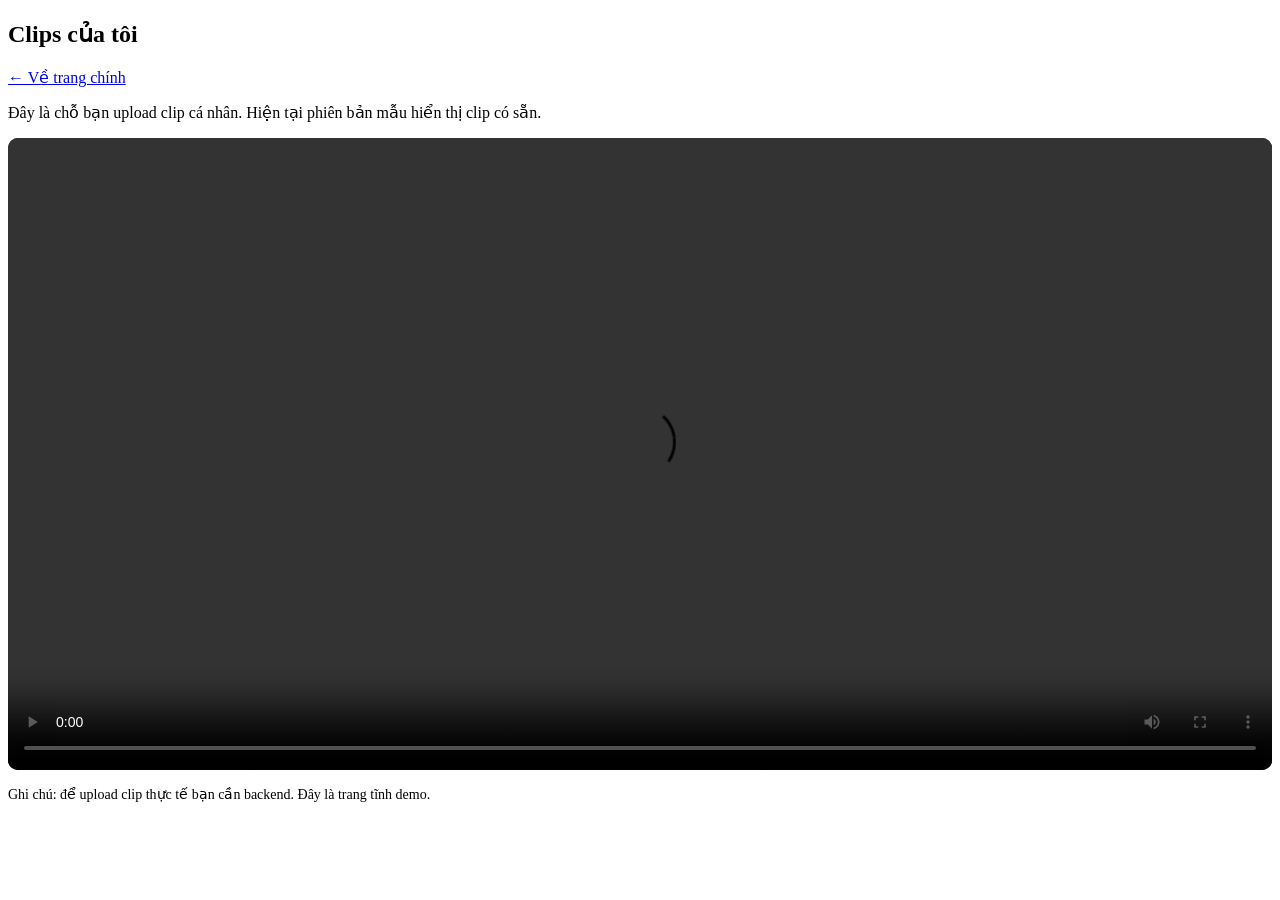
==== clips.html @ 01f805c9 "Add files via upload" ====
<!doctype html>
<html lang="vi">
<head>
<meta charset="utf-8">
<meta name="viewport" content="width=device-width,initial-scale=1">
<title>Clips của tôi — Âm nhạc không biên giới</title>
<link rel="stylesheet" href="styles.css">
<script src="common.js" defer></script>
</head>
<body>
<div class="container">
<div class="topbar">
<h2>Clips của tôi</h2>
<div><a class="btn" href="index.html">← Về trang chính</a></div>
</div>


<div class="player">
<p>Đây là chỗ bạn upload clip cá nhân. Hiện tại phiên bản mẫu hiển thị clip có sẵn.</p>
<video width="100%" controls style="border-radius:10px;background:black;">
<source src="media/clip1.mp4" type="video/mp4">
Trình duyệt không hỗ trợ video.
</video>


<div style="margin-top:12px;font-size:14px;color:var(--muted)">Ghi chú: để upload clip thực tế bạn cần backend. Đây là trang tĩnh demo.</div>
</div>
</div>
</body>
</html>
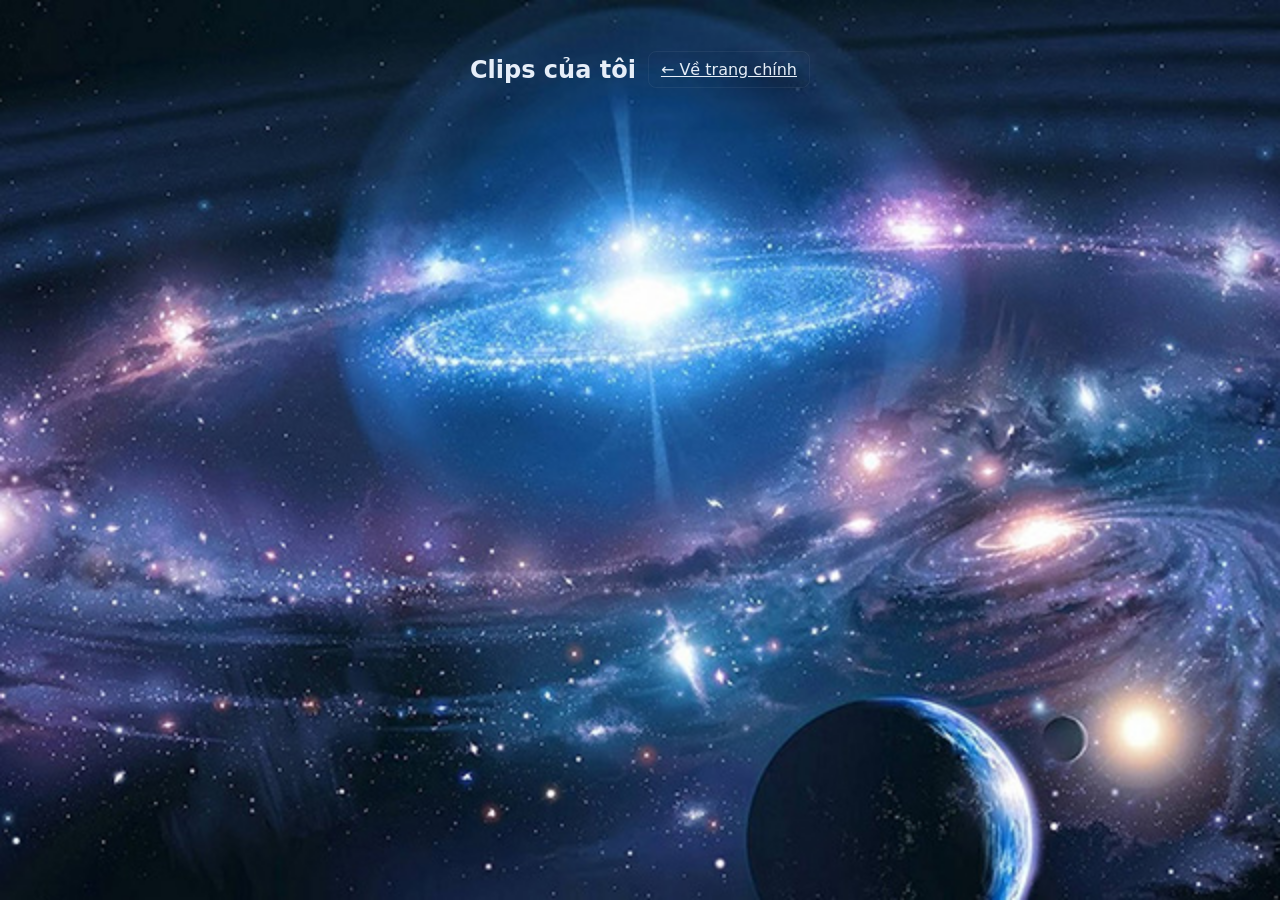
==== commit 29028e39: "Add files via upload" ====
--- a/clips.html
+++ b/clips.html
@@ -4,7 +4,7 @@
 <meta charset="utf-8">
 <meta name="viewport" content="width=device-width,initial-scale=1">
 <title>Clips của tôi — Âm nhạc không biên giới</title>
-<link rel="stylesheet" href="styles.css">
+<link rel="stylesheet" href="style.css">
 <script src="common.js" defer></script>
 </head>
 <body>
@@ -15,15 +15,6 @@
 </div>
 
 
-<div class="player">
-<p>Đây là chỗ bạn upload clip cá nhân. Hiện tại phiên bản mẫu hiển thị clip có sẵn.</p>
-<video width="100%" controls style="border-radius:10px;background:black;">
-<source src="media/clip1.mp4" type="video/mp4">
-Trình duyệt không hỗ trợ video.
-</video>
-
-
-<div style="margin-top:12px;font-size:14px;color:var(--muted)">Ghi chú: để upload clip thực tế bạn cần backend. Đây là trang tĩnh demo.</div>
 </div>
 </div>
 </body>
--- a/style.css
+++ b/style.css
@@ -0,0 +1,216 @@
+:root{--bg:#0f1724;--card:#0b1220;--accent:#7c3aed;--muted:#9aa4b2;--glass:rgba(255,255,255,0.03)}
+*{box-sizing:border-box}
+body{
+  font-family:Inter, system-ui, sans-serif;margin:0;
+  background: url('icon/vutruhoc.jpg') no-repeat center center fixed;
+  background-size: cover;
+  color:#e6eef8;min-height:100vh;display:flex;flex-direction:column}
+.site-header{padding:28px 20px;text-align:center}
+.site-header h1{margin:0;font-size:clamp(20px,4vw,36px);letter-spacing:0.6px}
+.tagline{color:var(--muted);margin-top:6px}
+.grid{display:grid;gap:18px;padding:18px;grid-template-columns:repeat(auto-fit,minmax(220px,1fr));max-width:1100px;margin:0 auto}
+.card{
+  background-image: url('icon/musicgalaxy.jpg');
+    background-size: cover;
+  background-position: center;
+  background-repeat: no-repeat;
+
+  display: flex;
+  flex-direction: column;
+  justify-content: center; /* canh dọc */
+  align-items: center;     /* canh ngang */
+  text-align: center;
+  
+  /* Giữ overlay để chữ vẫn rõ */
+  background-blend-mode: overlay;
+  background-color: rgba(255,255,255,0.55);
+  
+  padding:18px;border-radius:12px;text-decoration:none;color:inherit;box-shadow:0 6px 18px rgba(0,0,0,0.6);transition:transform .18s ease,box-shadow .18s}
+.card:hover{transform:translateY(-6px);box-shadow:0 12px 30px rgba(0,0,0,0.6)}
+.card h2{margin:0 0 6px 0;
+  color: #fff;
+}
+.card p{margin:0;color:var(--muted);font-size:14px;color: #fff;        /* chữ trắng */}
+.site-footer{text-align:center;padding:16px;color:var(--muted);margin-top:auto}
+
+.floating-btn {
+  position: fixed;
+  width: 60px;
+  height: 60px;
+  border-radius: 50%;
+  cursor: pointer;
+  display: flex;
+  justify-content: center;
+  align-items: center;
+  z-index: 1000;
+  box-shadow: 0 4px 8px rgba(0,0,0,0.3);
+  transition: transform 0.2s;
+}
+.floating-btn:hover {
+  transform: scale(1.1);
+}
+
+
+/* Player pages */
+.container{max-width:1000px;margin:18px auto;padding:18px}
+.player{background:var(--glass);padding:18px;border-radius:12px;border:1px solid rgba(255,255,255,0.04)}
+.controls {
+  display: flex;
+  justify-content: center; /* căn giữa */
+  gap: 10px;
+  flex-wrap: wrap;
+}
+.btn{background:transparent;border:1px solid rgba(255,255,255,0.06);padding:8px 12px;border-radius:8px;color:inherit;cursor:pointer}
+.btn:active{transform:translateY(1px)}
+.playlist {
+  margin-top: 20px;
+  display: flex;
+  flex-direction: column;
+  gap: 6px;
+  align-items: center; /* căn giữa */
+}
+.track {
+  width: 100%;
+  max-width: 700px;
+  padding: 10px;
+  border-radius: 8px;
+  display: flex;
+  justify-content: space-between;
+  align-items: center;
+  cursor: pointer;
+}
+
+.track.active {
+  position: relative;
+  border: 2px solid transparent;
+}
+
+.track.active::after {
+  content: "";
+  position: absolute;
+  inset: 0;
+  border-radius: 8px;
+  padding: 2px;
+  background: linear-gradient(120deg,#00d2ff,#4fffac,#00d2ff);
+  background-size: 200% 200%;
+  animation: borderRun 2s linear infinite;
+  -webkit-mask: 
+     linear-gradient(#fff 0 0) content-box, 
+     linear-gradient(#fff 0 0);
+  -webkit-mask-composite: xor;
+          mask-composite: exclude;
+}
+
+@keyframes borderRun {
+  0% { background-position: 0% 50%; }
+  100% { background-position: 200% 50%; }
+}
+
+.lyrics-box {
+  max-height: 120px;
+  overflow: hidden;
+  position: relative;
+}
+
+.lyrics-box.expanded {
+  max-height: none;
+}
+
+.toggle-lyrics {
+  margin-top: 8px;
+  cursor: pointer;
+  color: #6bc3ff;
+  text-decoration: underline;
+  font-size: 14px;
+  user-select: none;
+}
+.title{font-weight:600}
+.meta{font-size:16px;color:var(--muted)}
+.topbar{display:flex;justify-content:space-between;align-items:center;gap:12px}
+.search{padding:8px;border-radius:8px;border:1px solid rgba(255,255,255,0.04);background:transparent;color:inherit}
+.lyrics-box {
+  max-height: 120px;
+  overflow: hidden;
+  position: relative;
+}
+
+.lyrics-box.expanded {
+  max-height: none;
+}
+
+.toggle-lyrics {
+  margin-top: 8px;
+  cursor: pointer;
+  color: #6bc3ff;
+  text-decoration: underline;
+  font-size: 14px;
+  user-select: none;
+}
+
+
+/* ----- MOBILE OPTIMIZATION ----- */
+@media (max-width: 600px) {
+
+  body {
+    padding: 0;
+    margin: 0;
+    overflow-x: hidden; /* NGĂN TRÀN NGANG */
+  }
+
+  .title{
+    font-size: 14px;
+  }
+  .grid {
+    padding: 12px;
+    gap: 12px;
+    grid-template-columns: 1fr; /* 1 cột cho mobile */
+  }
+
+  .container {
+    padding: 12px;
+    margin: 0 auto;
+    width: 100%;
+  }
+
+  .player {
+    padding: 14px;
+  }
+
+  .controls {
+    justify-content: center;
+    gap: 6px;
+  }
+
+  .playlist {
+    width: 100%;
+    padding: 0;
+    margin-top: 16px;
+  }
+
+  .track {
+    width: 100%;
+    max-width: 100%; /* đảm bảo không tràn */
+    padding: 12px;
+    gap: 10px;
+    flex-direction: column; /* Cho mobile dễ nhìn */
+    align-items: flex-start;
+  }
+
+  .track span,
+  .meta {
+    font-size: 14px;
+  }
+
+  .topbar {
+    flex-direction: column;
+    gap: 8px;
+    align-items: stretch;
+  }
+
+  .search {
+    width: 100%;
+    font-size: 15px;
+    padding: 10px;
+  }
+
+}
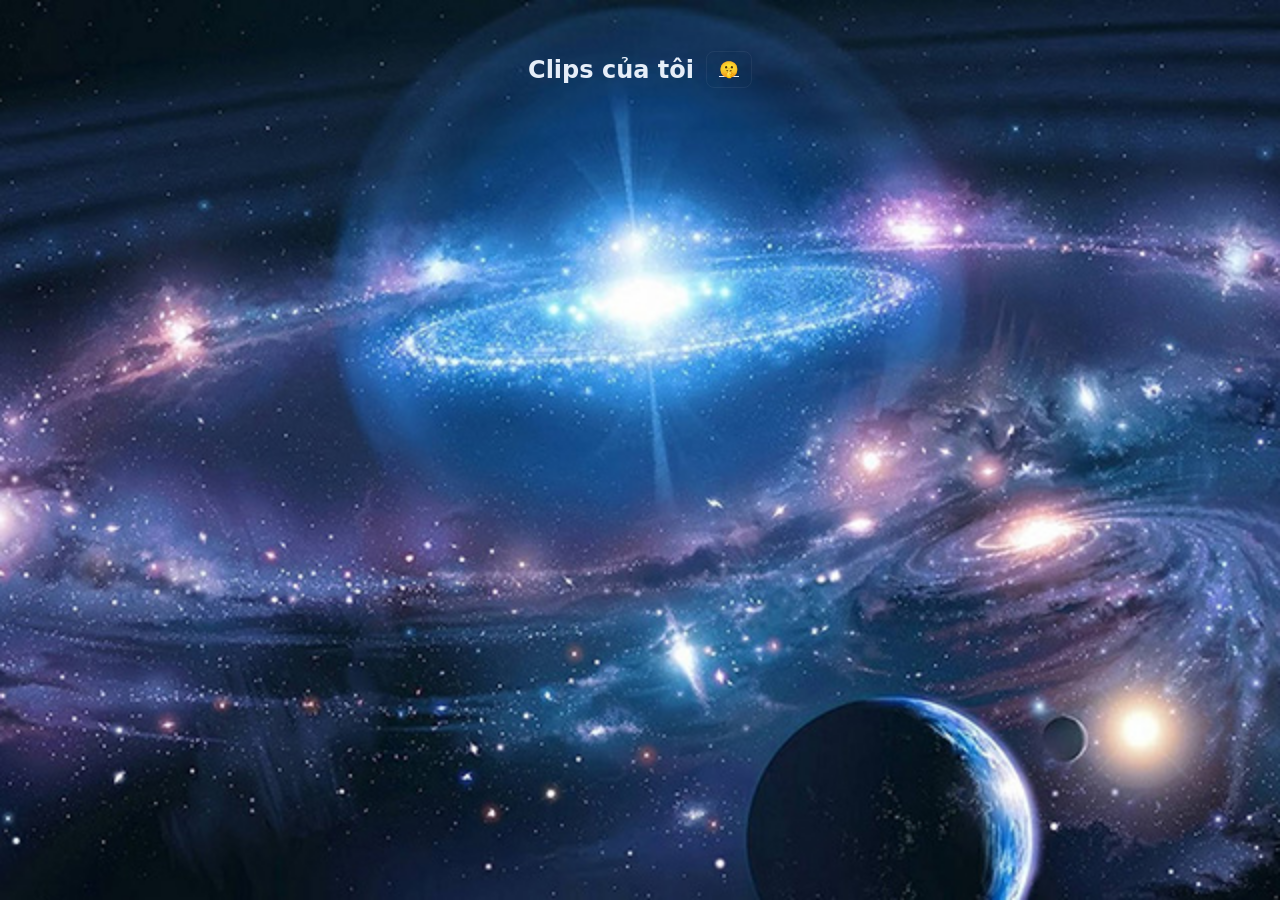
==== commit 71ed6684: "Add files via upload" ====
--- a/clips.html
+++ b/clips.html
@@ -11,7 +11,7 @@
 <div class="container">
 <div class="topbar">
 <h2>Clips của tôi</h2>
-<div><a class="btn" href="index.html">← Về trang chính</a></div>
+<div><a class="btn" href="index.html">🤫</a></div>
 </div>
 
 
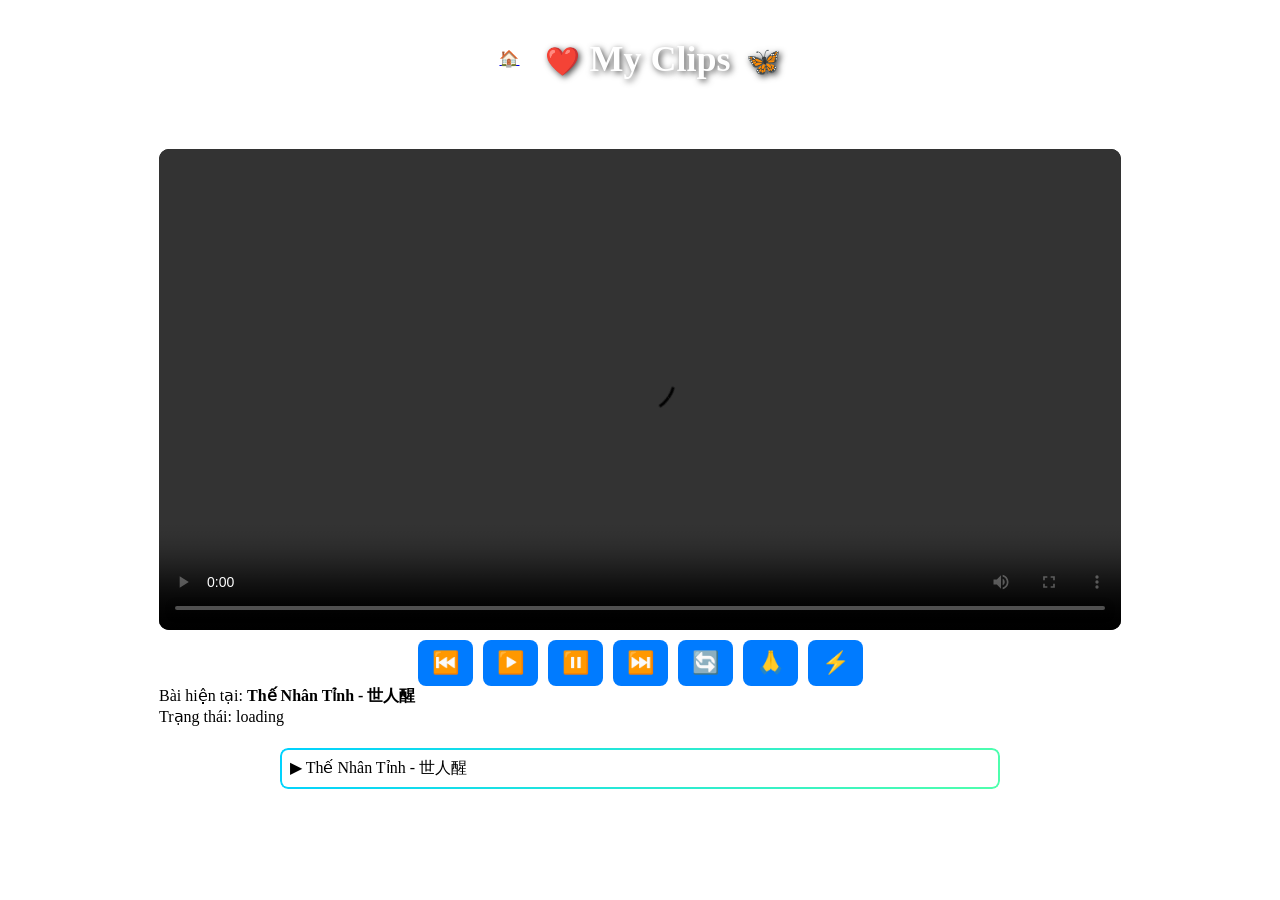
==== commit e8a2185e: "Add files via upload" ====
--- a/clips.html
+++ b/clips.html
@@ -3,19 +3,45 @@
 <head>
 <meta charset="utf-8">
 <meta name="viewport" content="width=device-width,initial-scale=1">
-<title>Clips của tôi — Âm nhạc không biên giới</title>
-<link rel="stylesheet" href="style.css">
+<title>My Clips — Âm nhạc không biên giới</title>
+<link rel="stylesheet" href="css/lyricsvietsub.css">
+<link rel="stylesheet" href="css/videos.css">
 <script src="common.js" defer></script>
+<script src="js/clips.js" defer></script>
 </head>
 <body>
 <div class="container">
-<div class="topbar">
-<h2>Clips của tôi</h2>
-<div><a class="btn" href="index.html">🤫</a></div>
-</div>
+  <div class="topbar">
+       <div><a class="btn" href="index.html">🏠</a></div>
+    <h2 class="fancy-title">
+    <span class="heart">❤️</span>
+        My Clips
+    <span class="butterfly">🦋</span> 
+  </h2>
+  </div>
 
+  <div class="player" id="playerBox">
+    <video id="videoPlayer" width="100%" controls style="display:none;border-radius:10px;background:black"></video>
+    <audio id="audioPlayer" controls style="display:none;width:100%"></audio>
 
-</div>
+    <div class="controls">
+      <button class="btn" id="prevBtn">⏮️</button>
+      <button class="btn" id="playBtn">▶️</button>
+      <button class="btn" id="pauseBtn">⏸️</button>
+      <button class="btn" id="nextBtn">⏭️</button>
+      <button class="btn" id="replayBtn">🔄️</button>
+      <button class="btn" id="seqBtn">🙏</button>
+      <button class="btn" id="shfBtn">⚡</button>
+    </div>
+
+    <div class="meta-row">
+      <div class="meta">Bài hiện tại: <strong id="currentTitle">—</strong></div>
+      <div class="meta">Trạng thái: <span id="status">idle</span></div>
+    </div>
+
+    <div class="lyrics-box" id="lyricsBox">Chưa có lời...</div>
+    <div class="playlist" id="playlist"></div>
+  </div>
 </div>
 </body>
-</html>+</html>
--- a/css/lyricsvietsub.css
+++ b/css/lyricsvietsub.css
@@ -0,0 +1,161 @@
+/* Tiêu đề */
+.topbar {
+  display: flex;
+  justify-content: center; /* căn giữa chữ + nút */
+  align-items: center;
+  gap: 20px;
+  margin-bottom: 20px;
+  position: relative;
+}
+
+.fancy-title {
+  font-size: clamp(24px,5vw,36px);
+  font-weight: 800;
+  text-align: center;
+  color: #ffffff;            /* trắng rõ */
+  text-shadow: 2px 2px 6px rgba(0,0,0,0.7); /* tạo bóng nổi */
+  position: relative;
+}
+
+/* Animation bướm ẩn hiện */
+@keyframes flutter {
+  0%,100% { opacity: 0.3; transform: translateY(0) rotate(0deg); }
+  50% { opacity: 1; transform: translateY(-6px) rotate(10deg); }
+}
+
+.fancy-title .butterfly {
+  display: inline-block;
+  animation: flutter 3s ease-in-out infinite alternate;
+  margin-left: 6px;
+  font-size: 28px;
+}
+
+/* Animation trái tim ẩn hiện */
+@keyframes floatHeart {
+  0%,100% { opacity: 0.3; transform: translateY(0) rotate(0deg); }
+  50% { opacity: 1; transform: translateY(-6px) rotate(-10deg); }
+}
+
+.fancy-title .heart {
+  display: inline-block;
+  animation: floatHeart 2.5s ease-in-out infinite alternate;
+  margin-left: 6px;
+  font-size: 28px;
+}
+
+/* Màn hình xem nhạc */
+.player {
+  background: var(--glass);
+  padding: 18px;
+  border-radius: 12px;
+  border: 1px solid rgba(255,255,255,0.04);
+  max-width: 1000px;   /* giới hạn chiều ngang */
+  width: 100%;
+  margin: 0 auto;      /* căn giữa */
+  box-sizing: border-box;
+}
+
+.player video,
+.player audio {
+  width: 100%;          /* đầy container, không full màn hình */
+  max-height: 500px;    /* giới hạn chiều cao video */
+  border-radius: 10px;
+  background: black;
+}
+
+/* Căn giữa controls + playlist và làm nút to hơn */
+.controls {
+  display: flex;
+  justify-content: center;
+  gap: 10px;             /* khoảng cách giữa nút rộng hơn */
+  flex-wrap: wrap;
+  margin-top: 10px;
+}
+
+.controls button {
+  padding: 10px 14px;       /* kích thước nút */
+  font-size: 22px;           /* emoji sẽ to theo nút */
+  border: none;
+  border-radius: 8px;
+  background-color: #007bff;
+  color: white;
+  cursor: pointer;
+  display: flex;
+  align-items: center;
+  justify-content: center;
+  transition: background 0.2s;
+}
+
+.controls button:hover {
+  background-color: #0056b3;
+}
+/* Responsive cho mobile */
+@media (max-width: 768px) {
+  .controls button {
+  padding: 10px 14px;       /* kích thước nút */
+  font-size: 22px;           /* emoji sẽ to theo nút */
+  }
+}
+
+.playlist {
+  margin-top: 20px;
+  display: flex;
+  flex-direction: column;
+  gap: 6px;
+  align-items: center;
+}
+
+.track {
+  width: 100%;
+  max-width: 700px;
+  padding: 10px;
+  border-radius: 8px;
+  display: flex;
+  justify-content: space-between;
+  align-items: center;
+  cursor: pointer;
+}
+
+.track.active {
+  position: relative;
+  border: 2px solid transparent;
+}
+
+.track.active::after {
+  content: "";
+  position: absolute;
+  inset: 0;
+  border-radius: 8px;
+  padding: 2px;
+  background: linear-gradient(120deg,#00d2ff,#4fffac,#00d2ff);
+  background-size: 200% 200%;
+  animation: borderRun 2s linear infinite;
+  -webkit-mask: linear-gradient(#fff 0 0) content-box, linear-gradient(#fff 0 0);
+  -webkit-mask-composite: xor;
+          mask-composite: exclude;
+}
+
+@keyframes borderRun {
+  0% { background-position: 0% 50%; }
+  100% { background-position: 200% 50%; }
+}
+
+/* Lyrics toggle */
+.lyrics-box {
+  max-height: 120px;
+  overflow: hidden;
+  position: relative;
+}
+
+.lyrics-box.expanded {
+  max-height: none;
+}
+
+.toggle-lyrics {
+  margin-top: 8px;
+  cursor: pointer;
+  color: #6bc3ff;
+  text-decoration: underline;
+  font-size: 14px;
+  user-select: none;
+}
--- a/css/videos.css
+++ b/css/videos.css
@@ -0,0 +1,6 @@
+#playlist .meta { display: none; }
+#lyricsBox {
+    display: none !important;
+    height: 0 !important;
+    overflow: hidden !important;
+}
